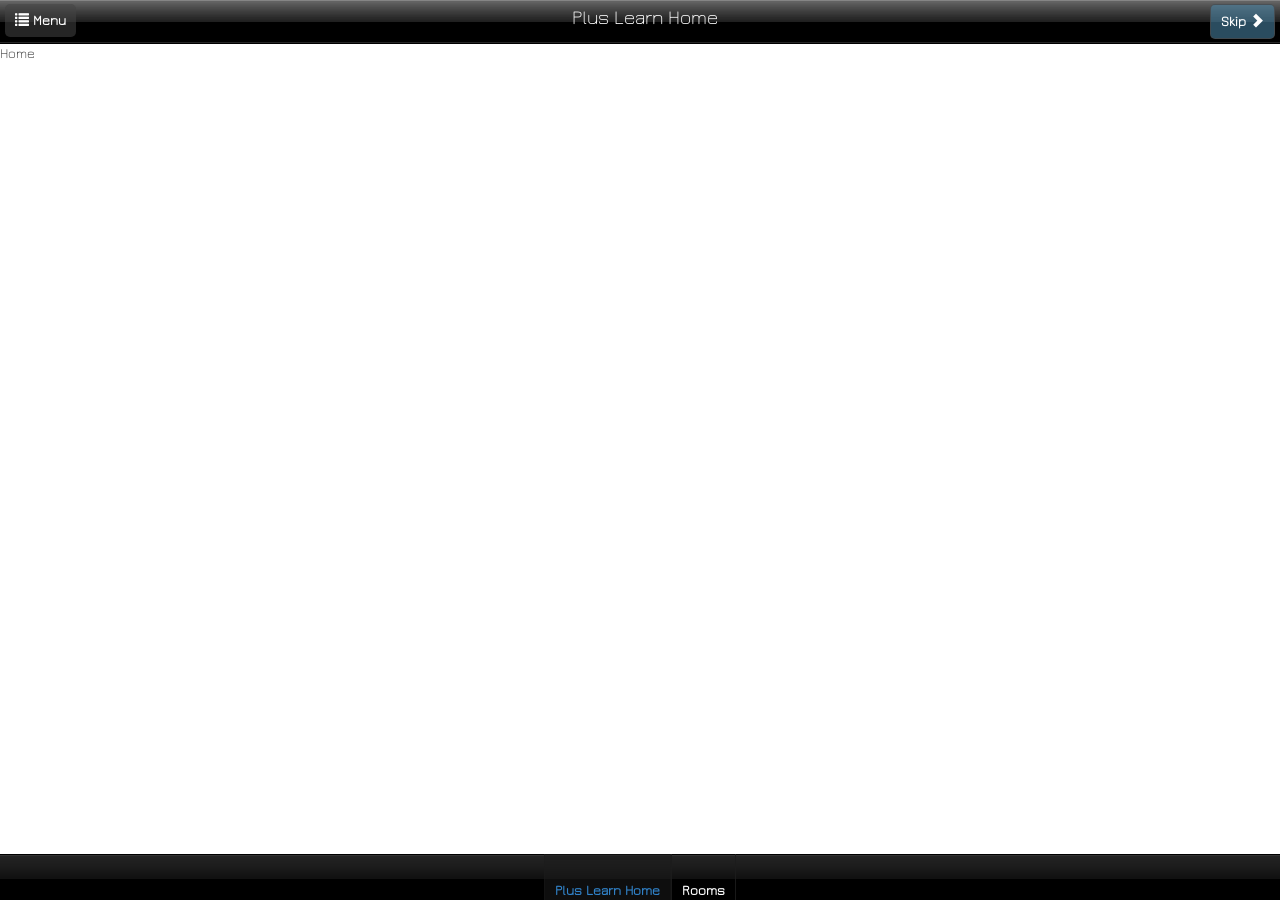
==== plus-app-learn2/index.html @ 4801102c "3" ====
<!doctype html>
<html lang="en">
<head>
  <meta charset="utf-8">
  <title ng-bind="app.name || 'My Plus.io Frontend App'">My Plus.io Frontend App</title>

  <meta http-equiv="Content-Type" content="text/html; charset=UTF-8" />
  <meta name="format-detection" content="telephone=no" />

  <meta name="viewport" content="user-scalable=0, initial-scale=1.0">

  <!-- iOS based mobile stuff -->
  <meta name="apple-mobile-web-app-capable" content="yes">
  <link rel="apple-touch-startup-image" href="system/includes/img/splash.png">
  <link rel="shortcut icon" href="favicon.ico">


  <!-- Makes your prototype chrome-less once bookmarked to your phone's home screen -->
  <meta name="apple-mobile-web-app-status-bar-style" content="black">

  <!-- Set a shorter title for iOS6 devices when saved to home screen -->
  <meta name="apple-mobile-web-app-title" content="{{ app.name || 'My Plus.io Frontend App' }}">

  <!-- Set Apple icons for when prototype is saved to home screen -->
  <link rel="apple-touch-icon-precomposed" href="system/includes/img/icon.png">
  <!-- <link rel="apple-touch-icon-precomposed" sizes="72x72" href="system/includes/img/Icon_114x114.png"> -->
  <!-- <link rel="apple-touch-icon-precomposed" sizes="57x57" href="system/includes/img/Icon_114x114.png"> -->

  <style>
    body { overflow: hidden; }
    [ng-cloak] { display: none; }
  </style>
  <script src="system/setup/init.js"></script>
</head>
<body ng-cloak>

    <mobile-view></mobile-view>
    <!-- <ng-view></ng-view> -->
</body>
</html>
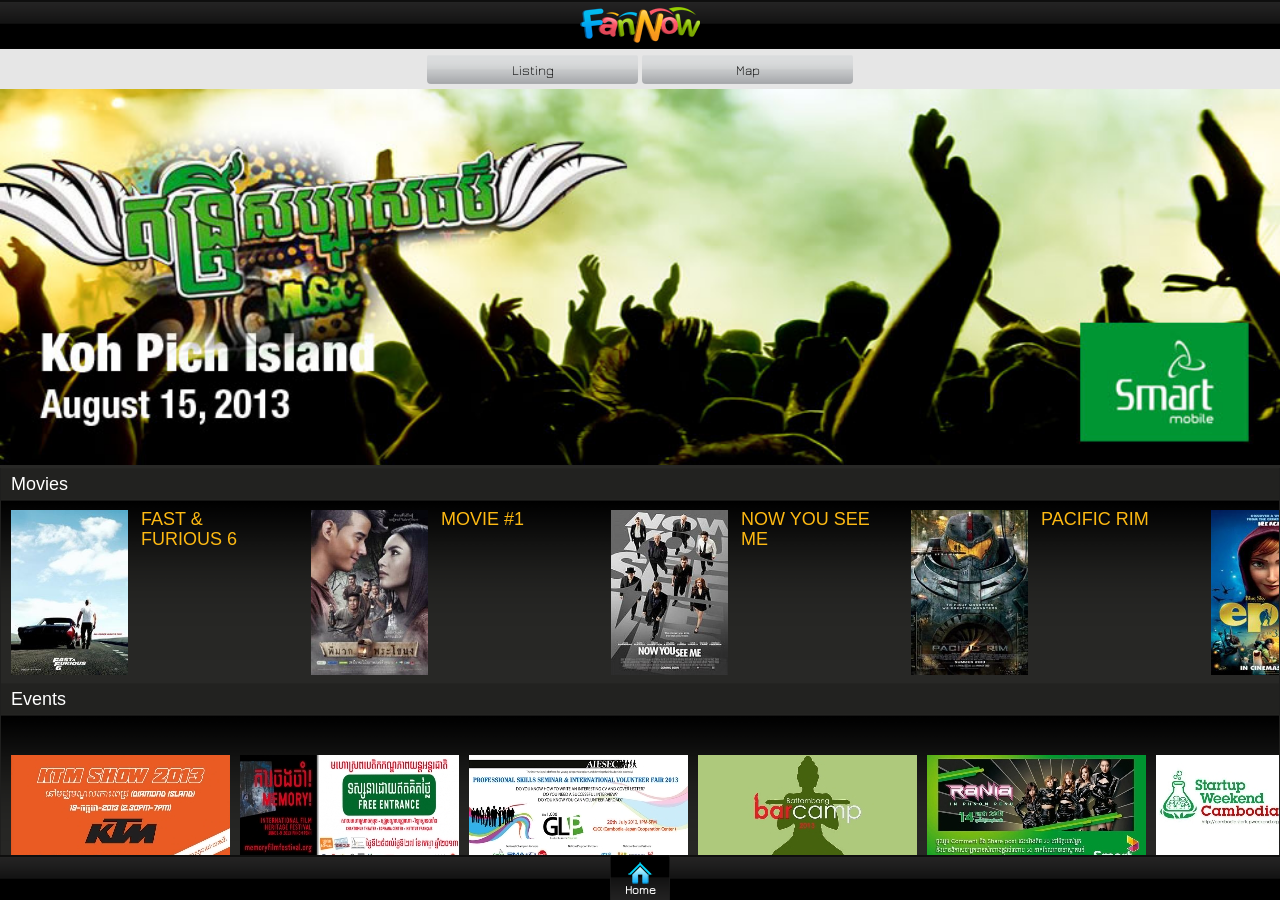
==== commit 37ca6c39: "df" ====
--- a/plus-app-learn2/index.html
+++ b/plus-app-learn2/index.html
@@ -31,6 +31,8 @@
     [ng-cloak] { display: none; }
   </style>
   <script src="system/setup/init.js"></script>
+  
+  
 </head>
 <body ng-cloak>
 
